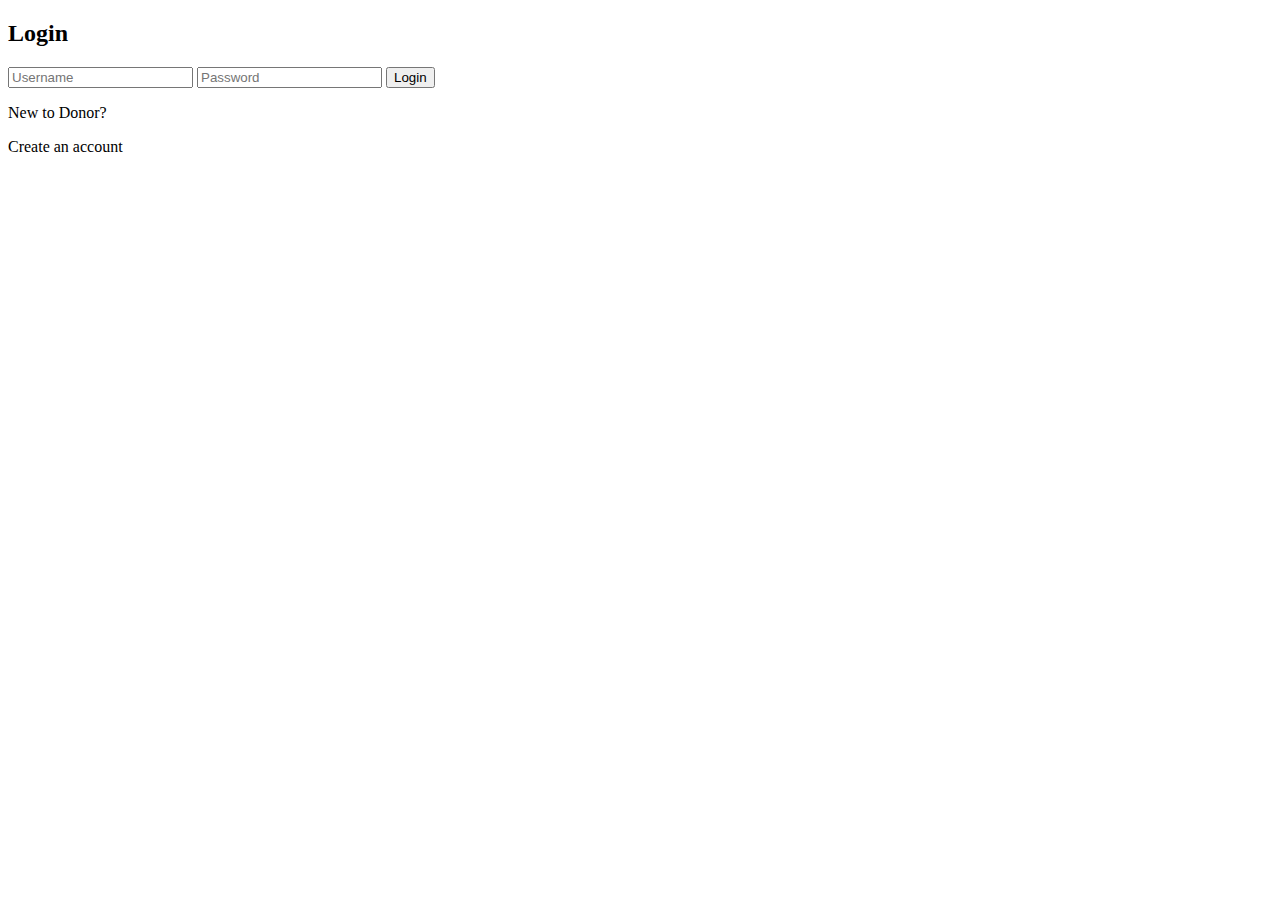
==== blooddonor/src/main/resources/templates/index.html @ 0237c40b "partially frontend completed" ====
<!DOCTYPE html>
<html lang="en" xmlns:th="http://www.thymeleaf.org">
<head>
    <meta charset="UTF-8">
    <meta name="viewport" content="width=device-width, initial-scale=1.0">
    <title>Login Page</title>
    <link rel="stylesheet"  th:href="@{/css/login.css}">
</head>
<body>
<div class="container">
    <h2>Login</h2>
    <form th:action="@{/home?fragmentToLoad=dashboard}" method="post">
        <input type="text" name="username" placeholder="Username" >
        <input type="password" name="password" placeholder="Password" >
        <input type="submit" value="Login">
    </form>
	 <p>New to Donor?</p><a th:href="@{/register}">Create an account</a>   
</div>
</body>
</html>
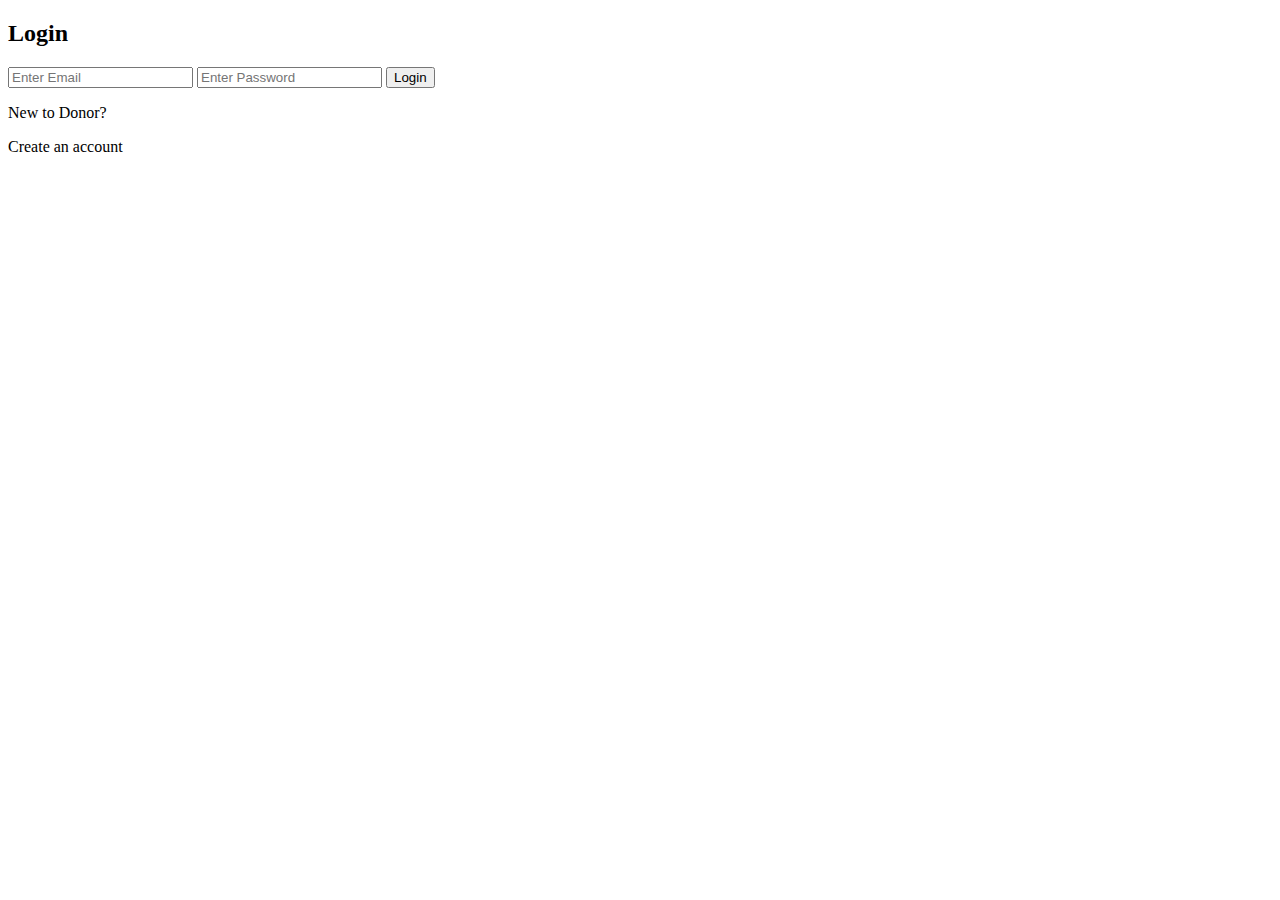
==== commit a68dc6d9: "login completed" ====
--- a/blooddonor/src/main/resources/templates/index.html
+++ b/blooddonor/src/main/resources/templates/index.html
@@ -9,9 +9,9 @@
 <body>
 <div class="container">
     <h2>Login</h2>
-    <form th:action="@{/home?fragmentToLoad=dashboard}" method="post">
-        <input type="text" name="username" placeholder="Username" >
-        <input type="password" name="password" placeholder="Password" >
+    <form action="login" method="post">
+        <input type="email" name="email" placeholder="Enter Email" >
+        <input type="password" name="password" placeholder="Enter Password" >
         <input type="submit" value="Login">
     </form>
 	 <p>New to Donor?</p><a th:href="@{/register}">Create an account</a>   
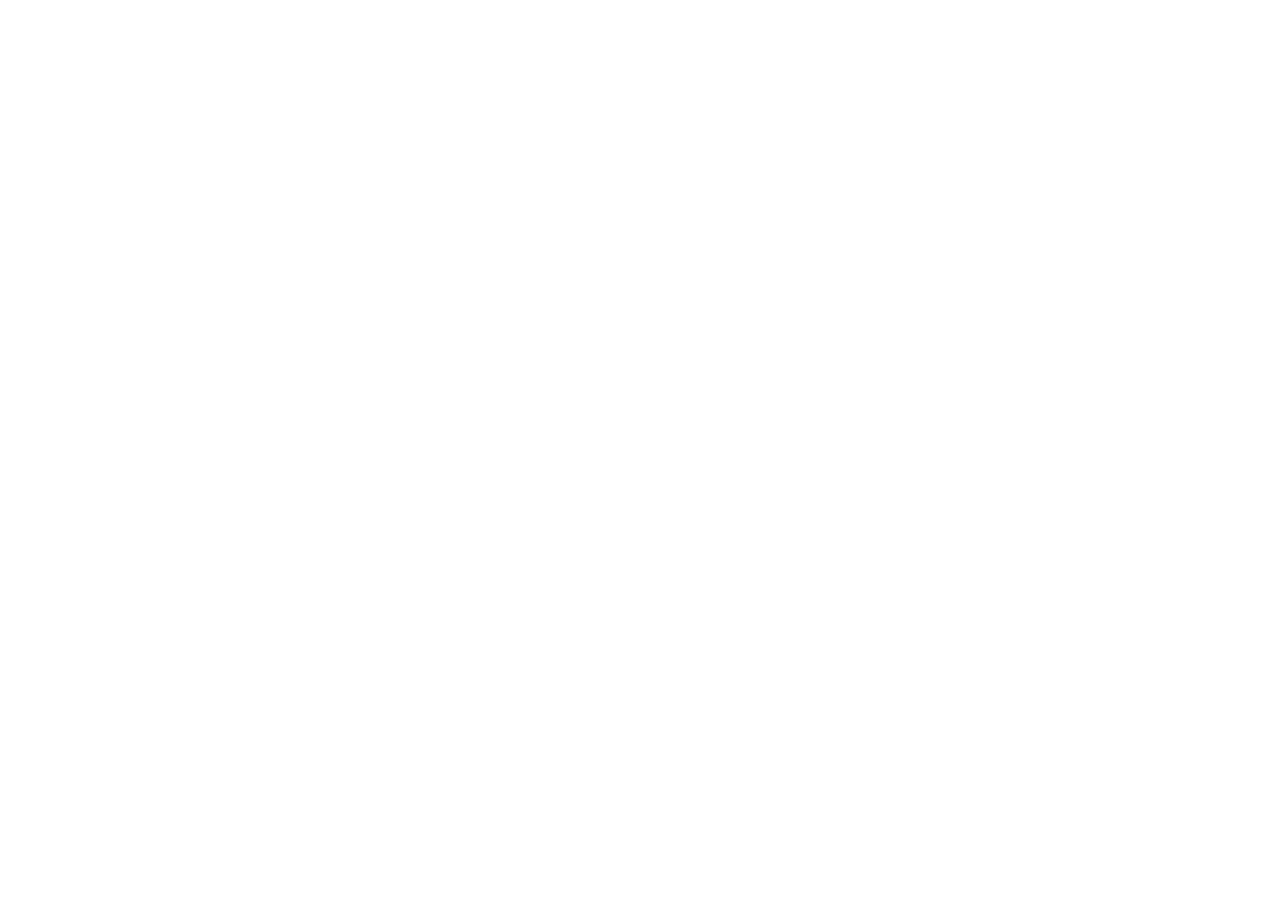
==== commit 01f66101: "front page" ====
--- a/blooddonor/src/main/resources/templates/index.html
+++ b/blooddonor/src/main/resources/templates/index.html
@@ -1,3 +1,4 @@
+
 <!DOCTYPE html>
 <html lang="en" xmlns:th="http://www.thymeleaf.org">
 <head>
@@ -5,16 +6,16 @@
     <meta name="viewport" content="width=device-width, initial-scale=1.0">
     <title>Login Page</title>
     <link rel="stylesheet"  th:href="@{/css/login.css}">
-</head>
+    <link href="https://cdn.jsdelivr.net/npm/bootstrap@5.3.3/dist/css/bootstrap.min.css" rel="stylesheet"></head>
 <body>
-<div class="container">
-    <h2>Login</h2>
-    <form action="login" method="post">
-        <input type="email" name="email" placeholder="Enter Email" >
-        <input type="password" name="password" placeholder="Enter Password" >
-        <input type="submit" value="Login">
-    </form>
-	 <p>New to Donor?</p><a th:href="@{/register}">Create an account</a>   
+<div th:replace="navbar :: navbar"></div>
+
+<div th:if="${fragmentToLoad == 'register'}">
+    <div th:replace="register :: donor-register"></div>
 </div>
+<div th:if="${fragmentToLoad == 'main'}">
+    <div th:replace="mainpage :: main"></div>
+</div>
+<script src="https://cdn.jsdelivr.net/npm/bootstrap@5.3.3/dist/js/bootstrap.bundle.min.js"></script>
 </body>
 </html>
